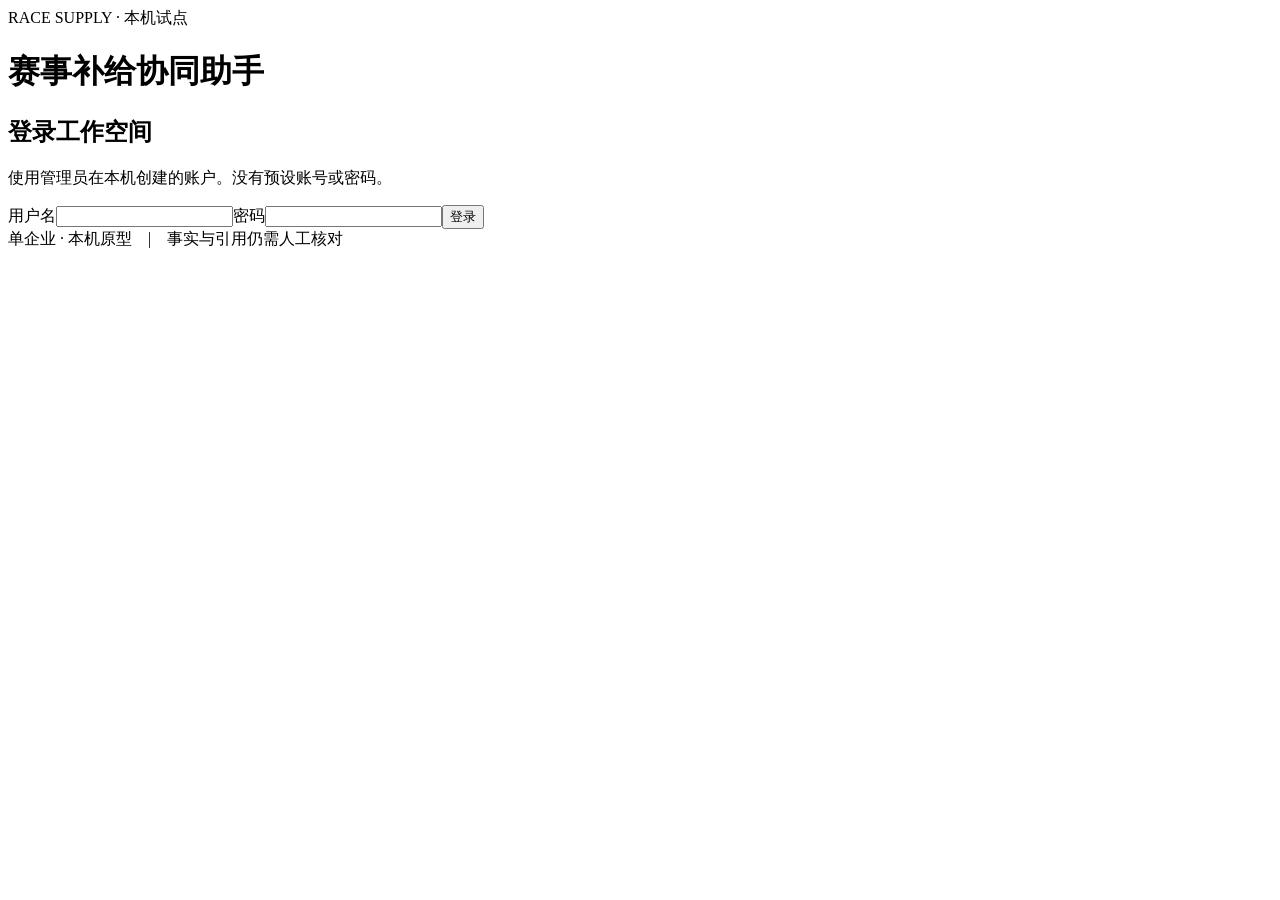
==== src/race_supply/static/index.html @ 4791b6b1 "feat: add JWT admin workspace, knowledge indexing, prompt versions and audit" ====
<!doctype html>
<html lang="zh-CN"><head><meta charset="utf-8"><meta name="viewport" content="width=device-width,initial-scale=1"><title>赛事补给协同助手</title><link rel="stylesheet" href="/static/style.css"><script src="/static/app.js" defer></script></head>
<body><header><div><span class="eyebrow">RACE SUPPLY · 本机试点</span><h1>赛事补给协同助手</h1></div><div><span id="identity"></span><button id="logout" hidden>退出</button></div></header>
<main><p id="notice" role="status" aria-live="polite"></p>
<section id="login-panel" class="card login"><h2>登录工作空间</h2><p>使用管理员在本机创建的账户。没有预设账号或密码。</p><form id="login-form"><label>用户名<input id="username" autocomplete="username" required maxlength="64"></label><label>密码<input id="password" type="password" autocomplete="current-password" required maxlength="256"></label><button type="submit">登录</button></form></section>
<section id="workspace" hidden><nav id="admin-nav" hidden aria-label="管理功能"><button data-view="chat-panel">聊天</button><a class="action" href="/admin">管理后台</a><button data-view="graph-panel">来源图谱</button></nav>
<section id="chat-panel" class="layout"><aside class="card"><button id="new-chat">新会话</button><h2>历史会话</h2><div id="history-list"></div><details><summary>选择查询资料</summary><p>不勾选时查询本人资料与已发布共享知识；历史消息不作为本次回答依据。</p><div id="document-options"></div></details><details><summary>在聊天中上传资料</summary><p>个人资料仅本人可用于问答；管理员可按职责查看资料与查询记录。</p><form id="upload-personal"><label>标题<input name="title" required maxlength="120"></label><label>资料系列<input name="series" required maxlength="120" placeholder="同系列用于版本编号"></label><label>UTF-8 .md / .txt，最多1MB<input name="file" type="file" accept=".md,.txt" required></label><button>上传个人资料</button></form></details></aside>
<div class="card chat"><p class="hint">只根据可见资料回答；不会执行调度、审批或确认实时库存。演练资料会单独标识。</p><div id="messages" aria-live="polite"><p class="empty">从一个具体问题开始，例如：签收数量不一致时，资料里要求核对什么？</p></div><form id="chat-form"><label for="question">你的问题</label><textarea id="question" rows="3" maxlength="500" required placeholder="输入站点、批次或需要核对的问题…"></textarea><div class="send"><label><input id="retrieval-only" type="checkbox" checked> 仅检索（不调用对话API）</label><button id="send" type="submit">发送</button></div></form></div></section>
<section id="knowledge-panel" class="card" hidden><h2>共享知识库</h2><p>上传先生成草稿，人工确认后发布。同一上传者、系列的新版本发布时，旧版自动归档。标签“正式制度”由管理员人工负责，不代表模型验证。</p><form id="upload-shared" class="gridform"><label>标题<input name="title" required maxlength="120"></label><label>资料系列<input name="series" required maxlength="120"></label><label>资料性质<select name="kind"><option value="scenario">演练/待验证资料</option><option value="policy">经业务方确认的正式制度</option></select></label><label>文件<input type="file" name="file" accept=".md,.txt" required></label><button>上传为草稿</button></form><div id="knowledge-list"></div></section>
<section id="logs-panel" class="card" hidden><h2>最近查询与操作记录</h2><button id="refresh-logs">刷新记录</button><pre id="logs"></pre></section>
<section id="graph-panel" class="card" hidden><h2>知识来源图谱</h2><p>文档与明确标注的“站点：”“物资：”“批次：”实体建立可追溯连接；边表示原文提及，不能解释为配送、库存或责任关系。</p><button id="refresh-graph">刷新图谱</button><p id="graph-notice"></p><svg id="graph" viewBox="0 0 1000 600" role="img" aria-label="知识来源图谱"></svg><div id="graph-evidence"></div></section>
</section></main><footer>单企业 · 本机原型　|　事实与引用仍需人工核对</footer></body></html>
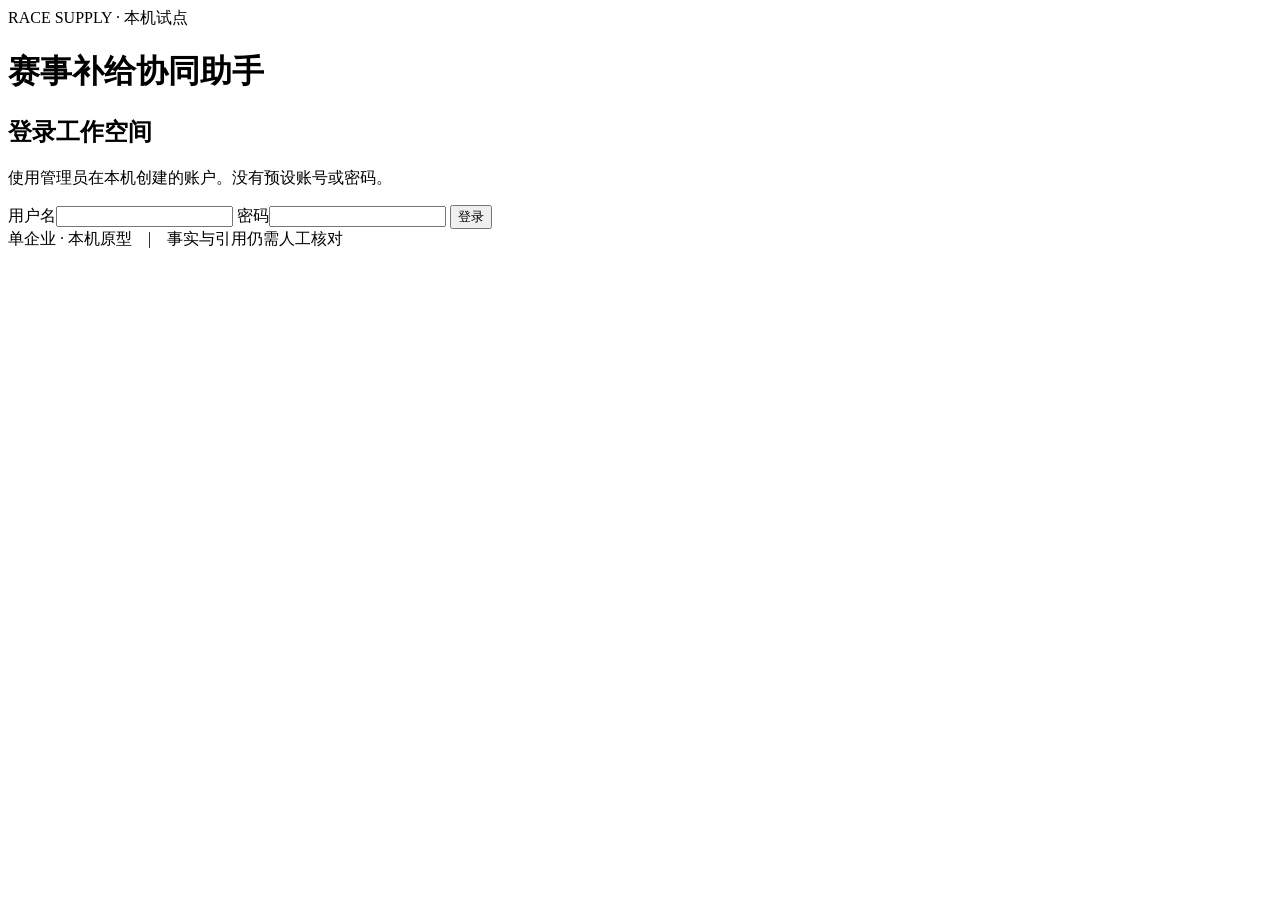
==== commit 1736001e: "Build race operations workspace with ledger, reviews and responsive design" ====
--- a/src/race_supply/static/index.html
+++ b/src/race_supply/static/index.html
@@ -1,12 +1,158 @@
 <!doctype html>
-<html lang="zh-CN"><head><meta charset="utf-8"><meta name="viewport" content="width=device-width,initial-scale=1"><title>赛事补给协同助手</title><link rel="stylesheet" href="/static/style.css"><script src="/static/app.js" defer></script></head>
-<body><header><div><span class="eyebrow">RACE SUPPLY · 本机试点</span><h1>赛事补给协同助手</h1></div><div><span id="identity"></span><button id="logout" hidden>退出</button></div></header>
-<main><p id="notice" role="status" aria-live="polite"></p>
-<section id="login-panel" class="card login"><h2>登录工作空间</h2><p>使用管理员在本机创建的账户。没有预设账号或密码。</p><form id="login-form"><label>用户名<input id="username" autocomplete="username" required maxlength="64"></label><label>密码<input id="password" type="password" autocomplete="current-password" required maxlength="256"></label><button type="submit">登录</button></form></section>
-<section id="workspace" hidden><nav id="admin-nav" hidden aria-label="管理功能"><button data-view="chat-panel">聊天</button><a class="action" href="/admin">管理后台</a><button data-view="graph-panel">来源图谱</button></nav>
-<section id="chat-panel" class="layout"><aside class="card"><button id="new-chat">新会话</button><h2>历史会话</h2><div id="history-list"></div><details><summary>选择查询资料</summary><p>不勾选时查询本人资料与已发布共享知识；历史消息不作为本次回答依据。</p><div id="document-options"></div></details><details><summary>在聊天中上传资料</summary><p>个人资料仅本人可用于问答；管理员可按职责查看资料与查询记录。</p><form id="upload-personal"><label>标题<input name="title" required maxlength="120"></label><label>资料系列<input name="series" required maxlength="120" placeholder="同系列用于版本编号"></label><label>UTF-8 .md / .txt，最多1MB<input name="file" type="file" accept=".md,.txt" required></label><button>上传个人资料</button></form></details></aside>
-<div class="card chat"><p class="hint">只根据可见资料回答；不会执行调度、审批或确认实时库存。演练资料会单独标识。</p><div id="messages" aria-live="polite"><p class="empty">从一个具体问题开始，例如：签收数量不一致时，资料里要求核对什么？</p></div><form id="chat-form"><label for="question">你的问题</label><textarea id="question" rows="3" maxlength="500" required placeholder="输入站点、批次或需要核对的问题…"></textarea><div class="send"><label><input id="retrieval-only" type="checkbox" checked> 仅检索（不调用对话API）</label><button id="send" type="submit">发送</button></div></form></div></section>
-<section id="knowledge-panel" class="card" hidden><h2>共享知识库</h2><p>上传先生成草稿，人工确认后发布。同一上传者、系列的新版本发布时，旧版自动归档。标签“正式制度”由管理员人工负责，不代表模型验证。</p><form id="upload-shared" class="gridform"><label>标题<input name="title" required maxlength="120"></label><label>资料系列<input name="series" required maxlength="120"></label><label>资料性质<select name="kind"><option value="scenario">演练/待验证资料</option><option value="policy">经业务方确认的正式制度</option></select></label><label>文件<input type="file" name="file" accept=".md,.txt" required></label><button>上传为草稿</button></form><div id="knowledge-list"></div></section>
-<section id="logs-panel" class="card" hidden><h2>最近查询与操作记录</h2><button id="refresh-logs">刷新记录</button><pre id="logs"></pre></section>
-<section id="graph-panel" class="card" hidden><h2>知识来源图谱</h2><p>文档与明确标注的“站点：”“物资：”“批次：”实体建立可追溯连接；边表示原文提及，不能解释为配送、库存或责任关系。</p><button id="refresh-graph">刷新图谱</button><p id="graph-notice"></p><svg id="graph" viewBox="0 0 1000 600" role="img" aria-label="知识来源图谱"></svg><div id="graph-evidence"></div></section>
-</section></main><footer>单企业 · 本机原型　|　事实与引用仍需人工核对</footer></body></html>
+<html lang="zh-CN">
+<head>
+<meta charset="utf-8">
+<meta name="viewport" content="width=device-width,initial-scale=1">
+<title>赛事补给协同助手</title>
+<link rel="stylesheet" href="/static/style.css">
+<script src="/static/app.js" defer>
+</script>
+<script src="/static/agent.js" defer>
+</script>
+<link rel="stylesheet" href="/static/workspace.css">
+</head>
+<body>
+<header>
+<button id="sidebar-toggle" type="button" aria-label="展开会话与资料" aria-controls="chat-sidebar" aria-expanded="false" hidden>☰</button>
+<div class="brand">
+<span class="eyebrow">RACE SUPPLY · 本机试点</span>
+<h1>赛事补给协同助手</h1>
+</div>
+<div class="account">
+<span id="identity">
+</span>
+<button id="logout" hidden>退出</button>
+</div>
+</header>
+<button id="sidebar-backdrop" type="button" aria-label="关闭侧栏" hidden>
+</button>
+<main>
+<p id="notice" role="status" aria-live="polite">
+</p>
+<section id="login-panel" class="card login">
+<h2>登录工作空间</h2>
+<p>使用管理员在本机创建的账户。没有预设账号或密码。</p>
+<form id="login-form">
+<label>用户名<input id="username" autocomplete="username" required maxlength="64">
+</label>
+<label>密码<input id="password" type="password" autocomplete="current-password" required maxlength="256">
+</label>
+<button type="submit">登录</button>
+</form>
+</section>
+<section id="workspace" hidden>
+<nav id="admin-nav" hidden aria-label="管理功能">
+<button data-view="chat-panel">聊天</button>
+<a class="action" href="/admin/operations">管理工作台</a>
+<button data-view="graph-panel">来源图谱</button>
+</nav>
+<section id="chat-panel" class="layout">
+<aside class="card" id="chat-sidebar" aria-label="会话与资料">
+<button id="new-chat">新会话</button>
+<h2>历史会话</h2>
+<div id="history-list">
+</div>
+<details>
+<summary>选择查询资料</summary>
+<p>不勾选时查询本人资料与已发布共享知识；历史消息不作为本次回答依据。</p>
+<div id="document-options">
+</div>
+</details>
+<details>
+<summary>在聊天中上传资料</summary>
+<p>个人资料仅本人可用于问答；管理员可按职责查看资料与查询记录。</p>
+<form id="upload-personal">
+<label>标题<input name="title" required maxlength="120">
+</label>
+<label>资料系列<input name="series" required maxlength="120" placeholder="同系列用于版本编号">
+</label>
+<label>UTF-8 .md / .txt，最多1MB<input name="file" type="file" accept=".md,.txt" required>
+</label>
+<button>上传个人资料</button>
+</form>
+</details>
+</aside>
+<div class="card chat">
+<div class="chat-heading">
+<div>
+<span class="eyebrow">SUPPLY WORKSPACE</span>
+<h2>补给协同对话</h2>
+</div>
+<span class="status-pill">来源可追溯</span>
+</div>
+<p class="hint">只根据可见资料回答；不会执行调度、审批或确认实时库存。演练资料会单独标识。</p>
+<div id="messages" aria-live="polite">
+<p class="empty">从一个具体问题开始，例如：签收数量不一致时，资料里要求核对什么？</p>
+</div>
+<form id="chat-form">
+<div class="composer-heading">
+<label for="question">发送消息</label>
+<span id="chat-mode-label">仅检索 · 不调用对话模型</span>
+</div>
+<div class="composer-row">
+<textarea id="question" rows="2" maxlength="500" required placeholder="输入你的问题…">
+</textarea>
+<button id="send" type="submit" aria-label="发送消息">发送 ↑</button>
+</div>
+<div class="keyboard-hint">Enter 发送 · Shift+Enter 换行</div>
+<div class="composer-controls">
+<label>
+<input id="agent-mode" type="checkbox"> Agent 智能核对</label>
+<label>
+<input id="retrieval-only" type="checkbox" checked> 仅检索</label>
+<label data-agent-permission hidden>
+<input id="agent-allow-draft" type="checkbox"> 本次允许展示草稿预览</label>
+</div>
+<details class="draft-controls">
+<summary>查看复核草稿与人工确认</summary>
+<button id="refresh-agent-drafts" type="button">刷新草稿</button>
+<div id="agent-previews">
+</div>
+<div id="agent-drafts">
+</div>
+</details>
+</form>
+</div>
+</section>
+<section id="knowledge-panel" class="card" hidden>
+<h2>共享知识库</h2>
+<p>上传先生成草稿，人工确认后发布。同一上传者、系列的新版本发布时，旧版自动归档。标签“正式制度”由管理员人工负责，不代表模型验证。</p>
+<form id="upload-shared" class="gridform">
+<label>标题<input name="title" required maxlength="120">
+</label>
+<label>资料系列<input name="series" required maxlength="120">
+</label>
+<label>资料性质<select name="kind">
+<option value="scenario">演练/待验证资料</option>
+<option value="policy">经业务方确认的正式制度</option>
+</select>
+</label>
+<label>文件<input type="file" name="file" accept=".md,.txt" required>
+</label>
+<button>上传为草稿</button>
+</form>
+<div id="knowledge-list">
+</div>
+</section>
+<section id="logs-panel" class="card" hidden>
+<h2>最近查询与操作记录</h2>
+<button id="refresh-logs">刷新记录</button>
+<pre id="logs">
+</pre>
+</section>
+<section id="graph-panel" class="card" hidden>
+<h2>知识来源图谱</h2>
+<p>文档与明确标注的“站点：”“物资：”“批次：”实体建立可追溯连接；边表示原文提及，不能解释为配送、库存或责任关系。</p>
+<button id="refresh-graph">刷新图谱</button>
+<p id="graph-notice">
+</p>
+<svg id="graph" viewBox="0 0 1000 600" role="img" aria-label="知识来源图谱">
+</svg>
+<div id="graph-evidence">
+</div>
+</section>
+</section>
+</main>
+<footer>单企业 · 本机原型　|　事实与引用仍需人工核对</footer>
+</body>
+</html>
